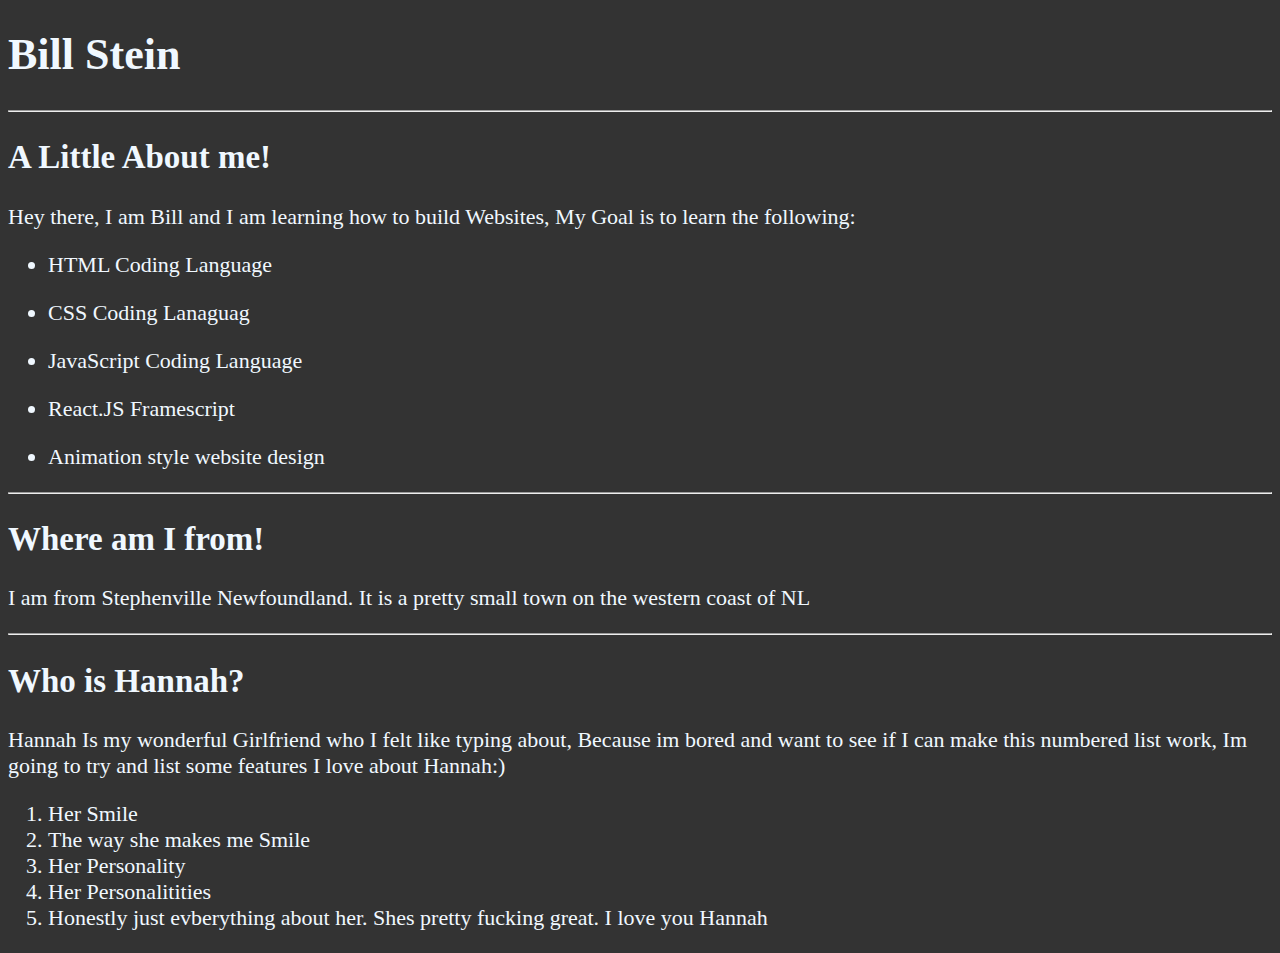
==== about.html @ 8d102b5e "Add files via upload" ====
<!DOCTYPE html>
<html lang = "en">
    <head>
        <meta charset="UTF-8">
        <meta name = "author" content = "Bill Stein">
        <meta name = "Description" content = "Hi, Im Bill Stein. This is my About me!">

        <title>My About Page!</title>
        <link rel="stylesheet" href="main.css">

    </head>

    <body>
        <h1>Bill Stein</h1>
        <hr>
        <h2>A Little About me!</h2>
        <p>Hey there, I am Bill and I am learning how to build Websites, My Goal is to learn the following:</p>
        <ul>
            <li><p>HTML Coding Language</p></li>
            <li><p>CSS Coding Lanaguag</p></li>
            <li><p>JavaScript Coding Language</p></li>
            <li><p>React.JS Framescript</p></li>
            <li><p>Animation style website design</p></li>

        </ul>
        <hr>
        <h2>
            Where am I from!
        </h2>
        <p>I am from Stephenville Newfoundland. It is a pretty small town on the western coast of NL</p>
        <hr>
        <h2>Who is Hannah?</h2>
        <p>Hannah Is my wonderful Girlfriend who I felt like typing about, Because im bored and want to see if I can make
            this numbered list work, Im going to try and list some features I love about Hannah:)
            <ol>
                <li>Her Smile</li>
                <li>The way she makes me Smile</li>
                <li>Her Personality</li>
                <li>Her Personalitities</li>
                <li>Honestly just evberything about her. Shes pretty fucking great. I love you Hannah</li>
            </ol>
        </p>
    </body>
</html>
---- main.css ----
html{
    font-size: 22px;
}
body{
    background-color: #333;
    color: aliceblue;
}
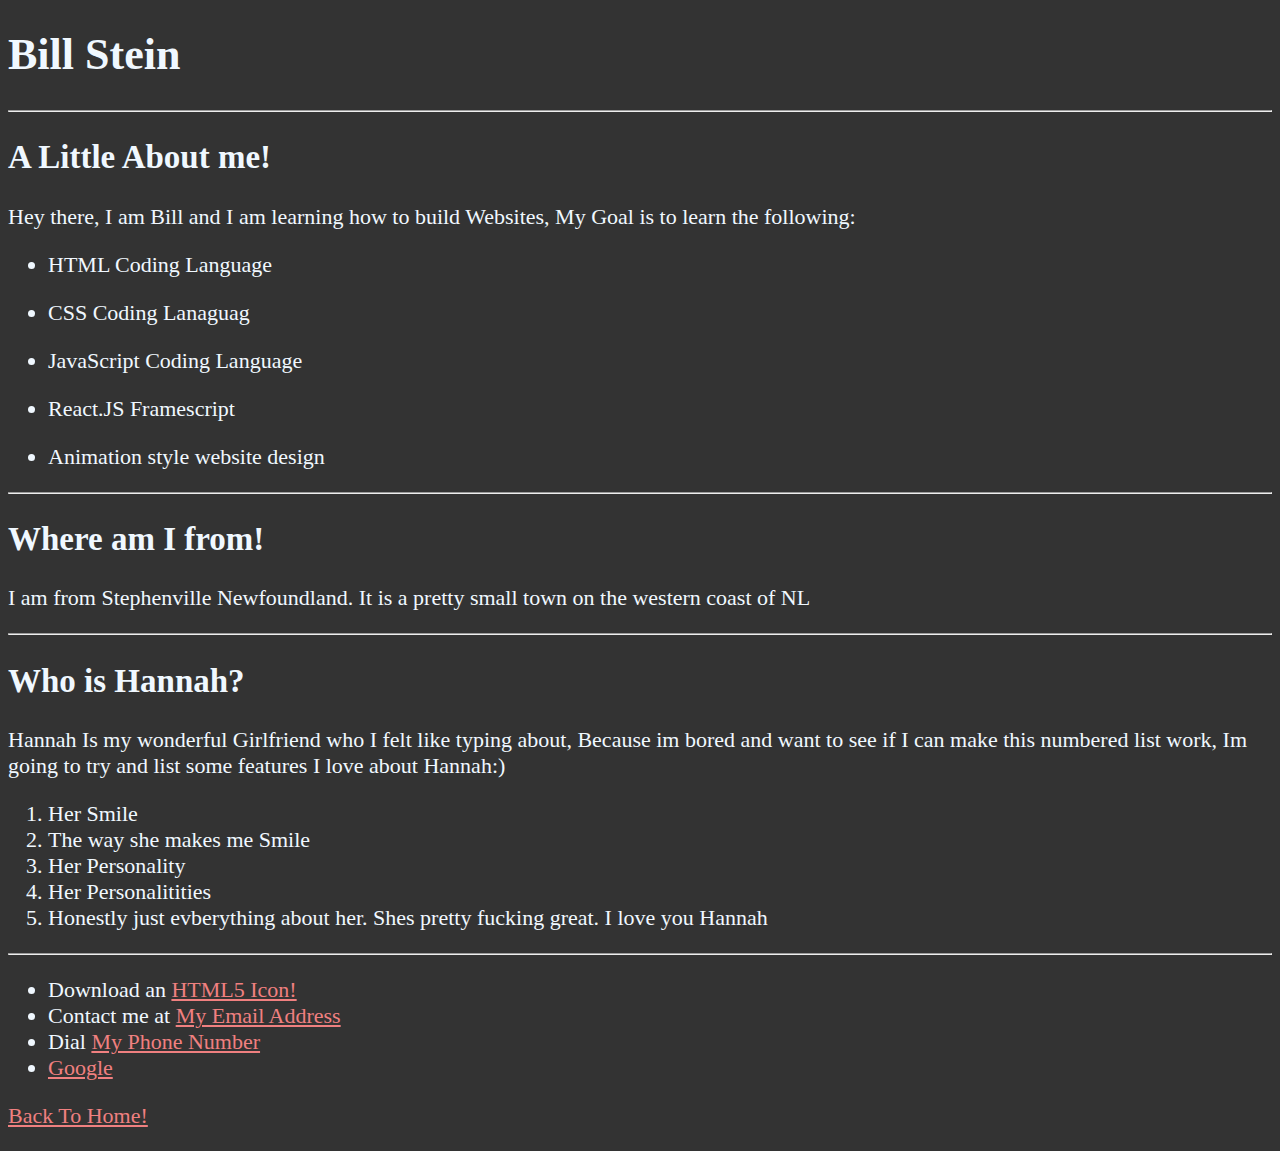
==== commit 3aade771: "Chapter6" ====
--- a/about.html
+++ b/about.html
@@ -40,5 +40,16 @@
                 <li>Honestly just evberything about her. Shes pretty fucking great. I love you Hannah</li>
             </ol>
         </p>
+        <hr>
+        <ul>
+            <li>Download an <a href="html5.png"download>HTML5 Icon!</a></li>
+            <li>Contact me at <a href="mailto:Test@gmail.com"> My Email Address</a></li>
+            <li>Dial <a href="tel:+1234567890">My Phone Number</a></li>
+            <li><a href="https://www.google.com/"target="_blank">Google</a></li>
+        </ul>
+
+        <p>
+            <a href="/Course1-FCC/">Back To Home!</a>
+        </p>
     </body>
 </html>--- a/main.css
+++ b/main.css
@@ -4,4 +4,13 @@
 body{
     background-color: #333;
     color: aliceblue;
+}
+a{
+    color: lightcoral;
+}
+a:visited{
+    color: lightgray;
+}
+a:hover, a:active{
+    color: aquamarine;
 }